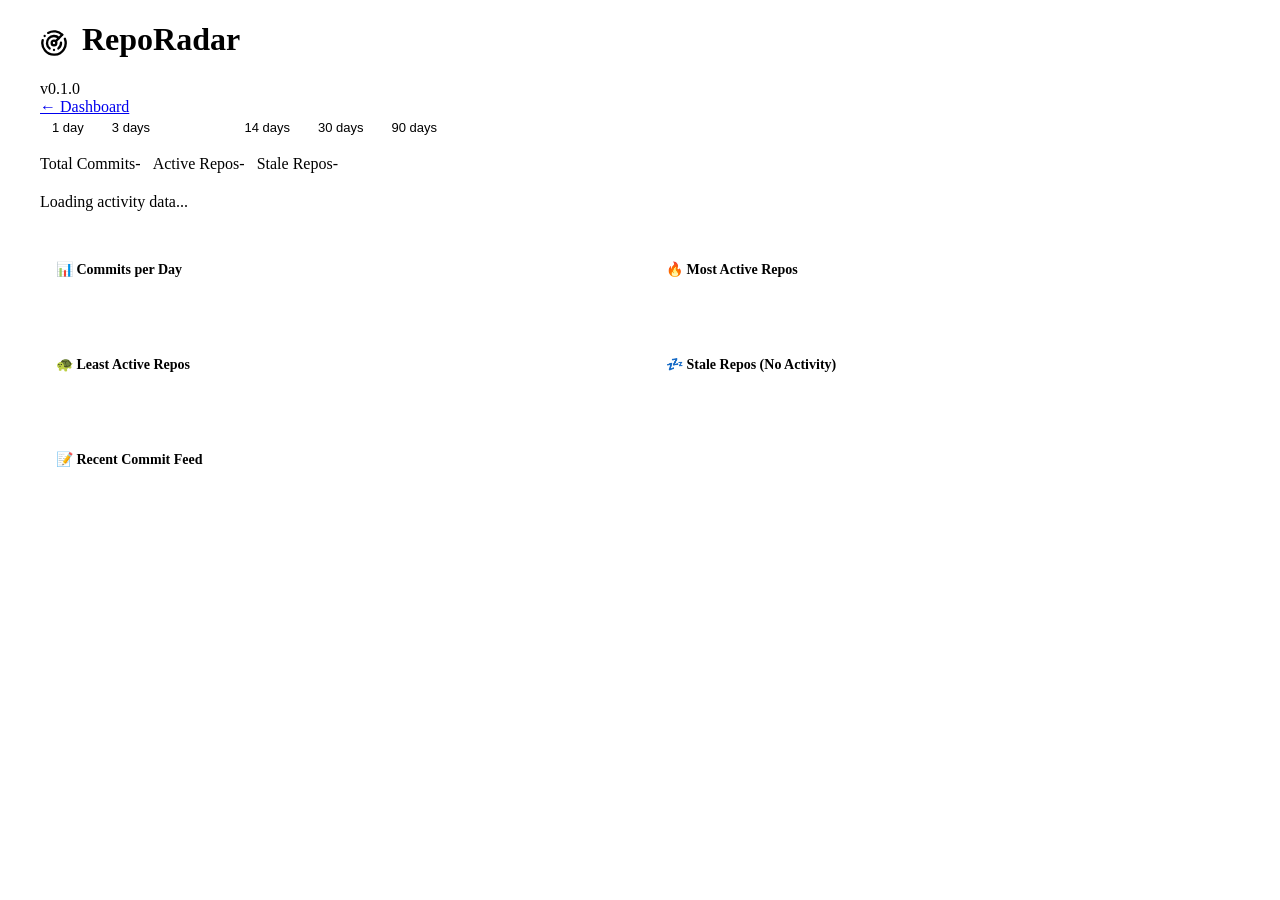
==== static/activity.html @ e06e2224 "feat: polish dashboard and discovery UI" ====
<!DOCTYPE html>
<html lang="en">
<head>
<meta charset="UTF-8">
<meta name="viewport" content="width=device-width, initial-scale=1.0">
<title>Activity — RepoRadar</title>
<link rel="stylesheet" href="/style.css">
<style>
.activity-layout { display: grid; grid-template-columns: 1fr 1fr; gap: 20px; margin-top: 20px; }
@media (max-width: 900px) { .activity-layout { grid-template-columns: 1fr; } }
.card { background: var(--bg-secondary); border: 1px solid var(--border-color); border-radius: 8px; padding: 16px; }
.card h3 { margin-bottom: 12px; font-size: 14px; color: var(--text-secondary); }
.card-full { grid-column: 1 / -1; }
.chart-bar { display: flex; align-items: end; gap: 2px; height: 120px; margin-top: 8px; }
.chart-bar-item { flex: 1; background: var(--accent-blue); border-radius: 2px 2px 0 0; min-height: 2px; position: relative; }
.chart-bar-item:hover { background: var(--accent-cyan); }
.chart-label { font-size: 10px; color: var(--text-muted); text-align: center; margin-top: 4px; }
.chart-value { font-size: 10px; color: var(--text-secondary); text-align: center; }
.repo-row { display: flex; justify-content: space-between; padding: 4px 0; border-bottom: 1px solid var(--border-color); font-size: 13px; }
.repo-count { font-weight: 600; color: var(--accent-blue); }
.commit-feed { max-height: 400px; overflow-y: auto; }
.commit-item { padding: 6px 0; border-bottom: 1px solid var(--border-color); font-size: 13px; }
.commit-repo { color: var(--accent-cyan); font-size: 12px; }
.commit-msg { color: var(--text-primary); }
.commit-meta { color: var(--text-muted); font-size: 12px; }
.summary-cards { display: flex; gap: 12px; margin-bottom: 20px; flex-wrap: wrap; }
.window-select { display: flex; gap: 4px; margin-bottom: 16px; }
.window-btn { padding: 4px 12px; border-radius: 6px; border: 1px solid var(--border-color); background: var(--bg-secondary); color: var(--text-secondary); cursor: pointer; font-size: 13px; }
.window-btn.active { background: var(--accent-blue); color: #fff; border-color: var(--accent-blue); }
</style>
</head>
<body>
<div id="app" style="max-width:1200px;margin:0 auto;padding:0 24px 48px;">
  <header class="header">
    <div class="header-left">
      <h1 class="logo"><svg xmlns="http://www.w3.org/2000/svg" width="28" height="28" viewBox="0 0 24 24" fill="none" stroke="currentColor" stroke-width="2" stroke-linecap="round" stroke-linejoin="round" style="vertical-align:middle;margin-right:6px;"><path d="M19.07 4.93A10 10 0 0 0 6.99 3.34"/><path d="M4 6h.01"/><path d="M2.29 9.62A10 10 0 1 0 21.31 8.35"/><path d="M16.24 7.76A6 6 0 1 0 8.23 16.67"/><path d="M12 18h.01"/><path d="M17.99 11.66A6 6 0 0 1 15.77 16.67"/><circle cx="12" cy="12" r="2"/><path d="m13.41 10.59 5.66-5.66"/></svg> RepoRadar</h1>
      <span class="version">v0.1.0</span>
    </div>
    <div class="header-right">
      <a href="/" class="btn btn-ghost">← Dashboard</a>
    </div>
  </header>


  <div class="window-select" id="window-btns">
    <button class="window-btn" data-days="1">1 day</button>
    <button class="window-btn" data-days="3">3 days</button>
    <button class="window-btn active" data-days="7">7 days</button>
    <button class="window-btn" data-days="14">14 days</button>
    <button class="window-btn" data-days="30">30 days</button>
    <button class="window-btn" data-days="90">90 days</button>
  </div>

  <div class="summary-cards" id="summary-cards">
    <div class="summary-card"><span class="summary-label">Total Commits</span><span class="summary-value" id="sum-total" style="color:var(--accent-blue)">-</span></div>
    <div class="summary-card"><span class="summary-label">Active Repos</span><span class="summary-value" id="sum-active" style="color:var(--accent-green)">-</span></div>
    <div class="summary-card"><span class="summary-label">Stale Repos</span><span class="summary-value" id="sum-stale" style="color:var(--accent-red)">-</span></div>
  </div>

  <div id="loading-state" class="loading-state"><div class="spinner"></div><p>Loading activity data...</p></div>
  <div id="activity-content" class="hidden">
    <div class="activity-layout">
      <div class="card">
        <h3>📊 Commits per Day</h3>
        <div id="chart-container"></div>
      </div>
      <div class="card">
        <h3>🔥 Most Active Repos</h3>
        <div id="most-active"></div>
      </div>
      <div class="card">
        <h3>🐢 Least Active Repos</h3>
        <div id="least-active"></div>
      </div>
      <div class="card">
        <h3>💤 Stale Repos (No Activity)</h3>
        <div id="stale-repos"></div>
      </div>
      <div class="card card-full">
        <h3>📝 Recent Commit Feed</h3>
        <div class="commit-feed" id="commit-feed"></div>
      </div>
    </div>
  </div>
</div>
<script src="/activity.js"></script>
</body>
</html>
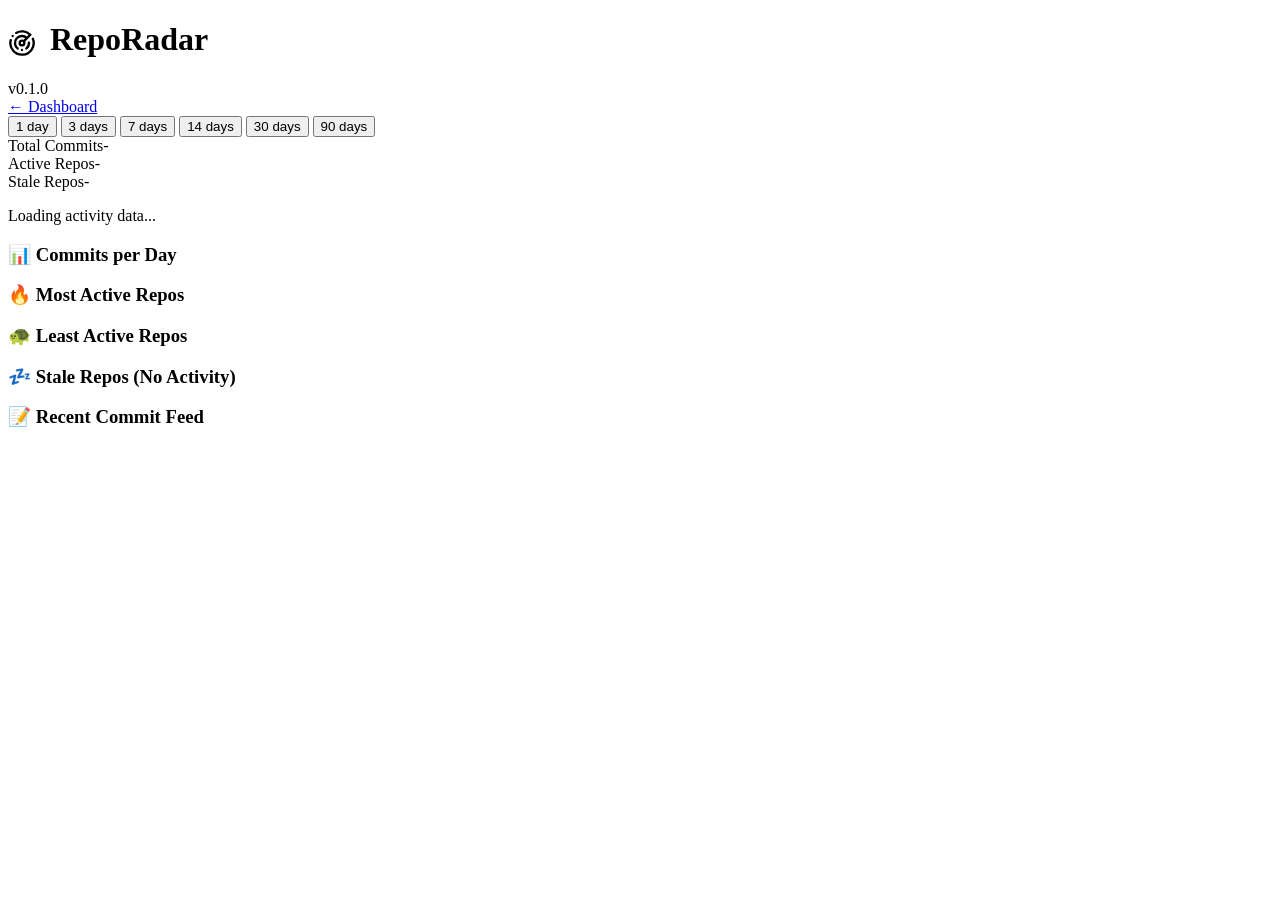
==== commit e2808046: "Polish static dashboard styling" ====
--- a/static/activity.html
+++ b/static/activity.html
@@ -5,32 +5,10 @@
 <meta name="viewport" content="width=device-width, initial-scale=1.0">
 <title>Activity — RepoRadar</title>
 <link rel="stylesheet" href="/style.css">
-<style>
-.activity-layout { display: grid; grid-template-columns: 1fr 1fr; gap: 20px; margin-top: 20px; }
-@media (max-width: 900px) { .activity-layout { grid-template-columns: 1fr; } }
-.card { background: var(--bg-secondary); border: 1px solid var(--border-color); border-radius: 8px; padding: 16px; }
-.card h3 { margin-bottom: 12px; font-size: 14px; color: var(--text-secondary); }
-.card-full { grid-column: 1 / -1; }
-.chart-bar { display: flex; align-items: end; gap: 2px; height: 120px; margin-top: 8px; }
-.chart-bar-item { flex: 1; background: var(--accent-blue); border-radius: 2px 2px 0 0; min-height: 2px; position: relative; }
-.chart-bar-item:hover { background: var(--accent-cyan); }
-.chart-label { font-size: 10px; color: var(--text-muted); text-align: center; margin-top: 4px; }
-.chart-value { font-size: 10px; color: var(--text-secondary); text-align: center; }
-.repo-row { display: flex; justify-content: space-between; padding: 4px 0; border-bottom: 1px solid var(--border-color); font-size: 13px; }
-.repo-count { font-weight: 600; color: var(--accent-blue); }
-.commit-feed { max-height: 400px; overflow-y: auto; }
-.commit-item { padding: 6px 0; border-bottom: 1px solid var(--border-color); font-size: 13px; }
-.commit-repo { color: var(--accent-cyan); font-size: 12px; }
-.commit-msg { color: var(--text-primary); }
-.commit-meta { color: var(--text-muted); font-size: 12px; }
-.summary-cards { display: flex; gap: 12px; margin-bottom: 20px; flex-wrap: wrap; }
-.window-select { display: flex; gap: 4px; margin-bottom: 16px; }
-.window-btn { padding: 4px 12px; border-radius: 6px; border: 1px solid var(--border-color); background: var(--bg-secondary); color: var(--text-secondary); cursor: pointer; font-size: 13px; }
-.window-btn.active { background: var(--accent-blue); color: #fff; border-color: var(--accent-blue); }
-</style>
+
 </head>
 <body>
-<div id="app" style="max-width:1200px;margin:0 auto;padding:0 24px 48px;">
+<div id="app">
   <header class="header">
     <div class="header-left">
       <h1 class="logo"><svg xmlns="http://www.w3.org/2000/svg" width="28" height="28" viewBox="0 0 24 24" fill="none" stroke="currentColor" stroke-width="2" stroke-linecap="round" stroke-linejoin="round" style="vertical-align:middle;margin-right:6px;"><path d="M19.07 4.93A10 10 0 0 0 6.99 3.34"/><path d="M4 6h.01"/><path d="M2.29 9.62A10 10 0 1 0 21.31 8.35"/><path d="M16.24 7.76A6 6 0 1 0 8.23 16.67"/><path d="M12 18h.01"/><path d="M17.99 11.66A6 6 0 0 1 15.77 16.67"/><circle cx="12" cy="12" r="2"/><path d="m13.41 10.59 5.66-5.66"/></svg> RepoRadar</h1>
@@ -52,9 +30,9 @@
   </div>
 
   <div class="summary-cards" id="summary-cards">
-    <div class="summary-card"><span class="summary-label">Total Commits</span><span class="summary-value" id="sum-total" style="color:var(--accent-blue)">-</span></div>
-    <div class="summary-card"><span class="summary-label">Active Repos</span><span class="summary-value" id="sum-active" style="color:var(--accent-green)">-</span></div>
-    <div class="summary-card"><span class="summary-label">Stale Repos</span><span class="summary-value" id="sum-stale" style="color:var(--accent-red)">-</span></div>
+    <div class="summary-card"><span class="summary-label">Total Commits</span><span class="summary-value" id="sum-total">-</span></div>
+    <div class="summary-card"><span class="summary-label">Active Repos</span><span class="summary-value" id="sum-active">-</span></div>
+    <div class="summary-card"><span class="summary-label">Stale Repos</span><span class="summary-value" id="sum-stale">-</span></div>
   </div>
 
   <div id="loading-state" class="loading-state"><div class="spinner"></div><p>Loading activity data...</p></div>
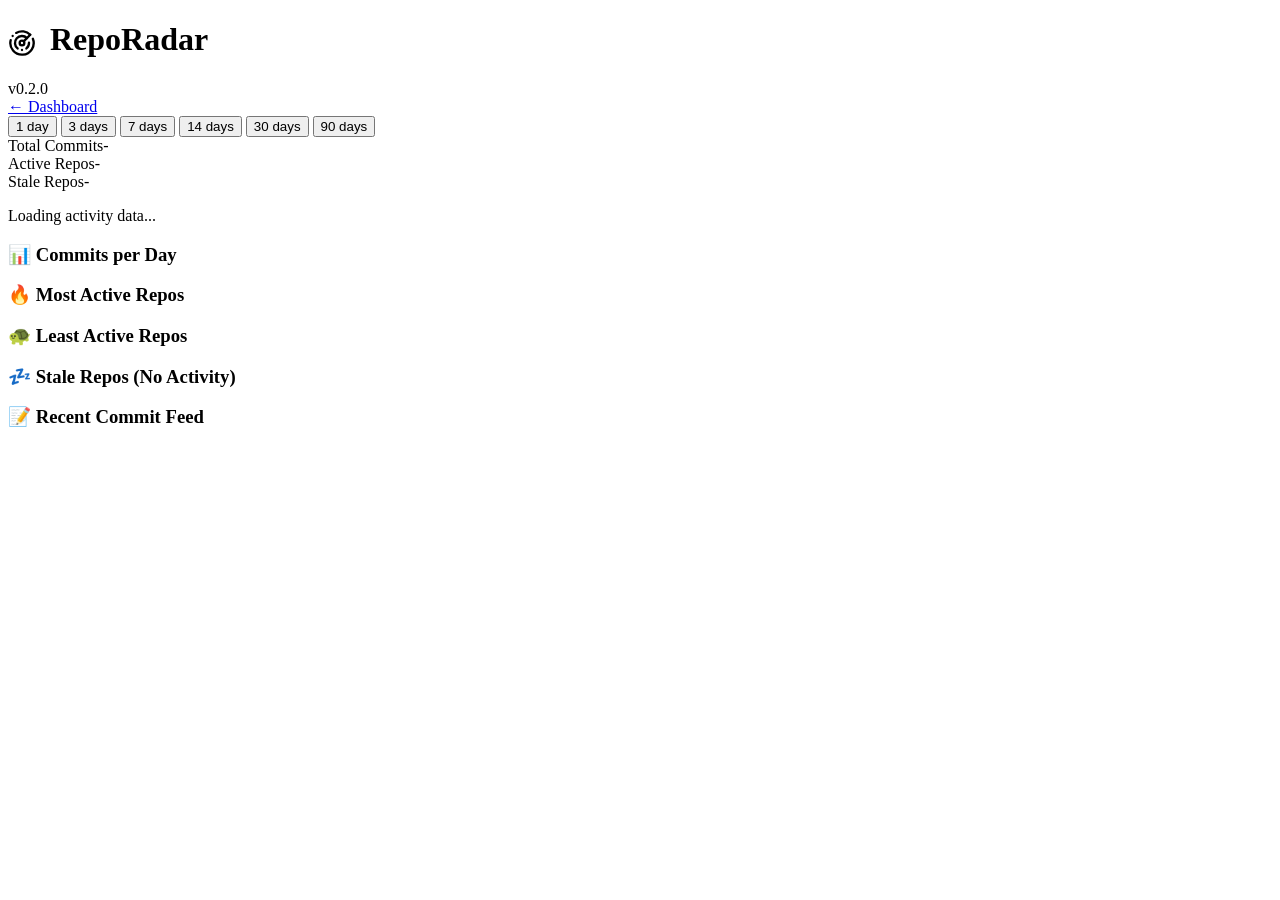
==== commit 68e25101: "Make RepoRadar header logo return home" ====
--- a/static/activity.html
+++ b/static/activity.html
@@ -12,12 +12,24 @@
   <header class="header">
     <div class="header-left">
       <h1 class="logo"><svg xmlns="http://www.w3.org/2000/svg" width="28" height="28" viewBox="0 0 24 24" fill="none" stroke="currentColor" stroke-width="2" stroke-linecap="round" stroke-linejoin="round" style="vertical-align:middle;margin-right:6px;"><path d="M19.07 4.93A10 10 0 0 0 6.99 3.34"/><path d="M4 6h.01"/><path d="M2.29 9.62A10 10 0 1 0 21.31 8.35"/><path d="M16.24 7.76A6 6 0 1 0 8.23 16.67"/><path d="M12 18h.01"/><path d="M17.99 11.66A6 6 0 0 1 15.77 16.67"/><circle cx="12" cy="12" r="2"/><path d="m13.41 10.59 5.66-5.66"/></svg> RepoRadar</h1>
-      <span class="version">v0.1.0</span>
+      <span class="version">v0.2.0</span>
     </div>
     <div class="header-right">
       <a href="/" class="btn btn-ghost">← Dashboard</a>
     </div>
   </header>
+  <script>
+    const logo = document.querySelector('.logo');
+    logo.setAttribute('role', 'link');
+    logo.setAttribute('tabindex', '0');
+    logo.addEventListener('click', () => { window.location.href = '/'; });
+    logo.addEventListener('keydown', (event) => {
+      if (event.key === 'Enter' || event.key === ' ') {
+        event.preventDefault();
+        window.location.href = '/';
+      }
+    });
+  </script>
 
 
   <div class="window-select" id="window-btns">
@@ -63,4 +75,4 @@
 </div>
 <script src="/activity.js"></script>
 </body>
-</html>+</html>
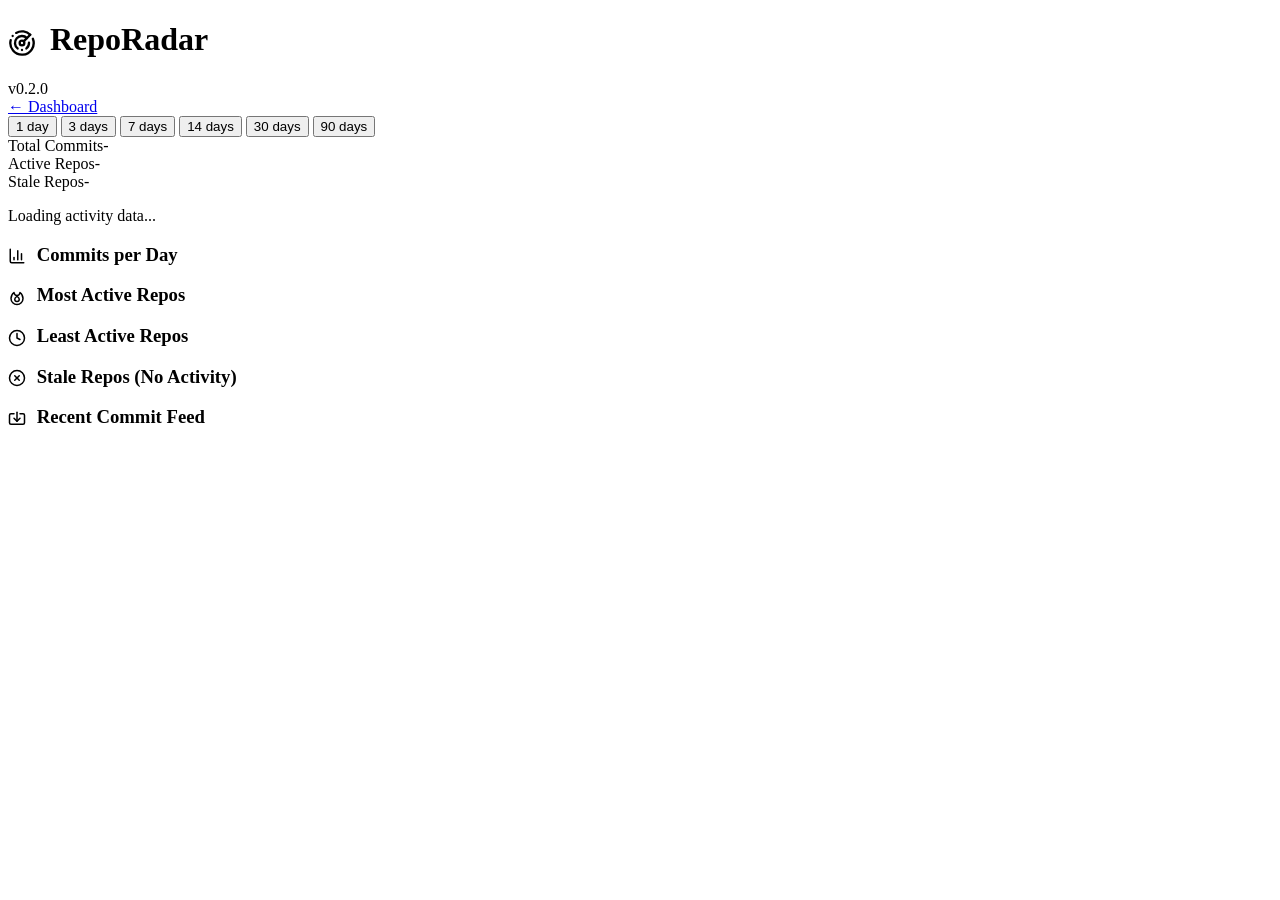
==== commit 39df37ac: "Polish detail typography and icons" ====
--- a/static/activity.html
+++ b/static/activity.html
@@ -51,23 +51,23 @@
   <div id="activity-content" class="hidden">
     <div class="activity-layout">
       <div class="card">
-        <h3>📊 Commits per Day</h3>
+        <h3><svg xmlns="http://www.w3.org/2000/svg" width="18" height="18" viewBox="0 0 24 24" fill="none" stroke="currentColor" stroke-width="2" stroke-linecap="round" stroke-linejoin="round" style="vertical-align:middle;margin-right:6px;"><path d="M3 3v16a2 2 0 0 0 2 2h16"/><path d="M18 17V9"/><path d="M13 17V5"/><path d="M8 17v-3"/></svg> Commits per Day</h3>
         <div id="chart-container"></div>
       </div>
       <div class="card">
-        <h3>🔥 Most Active Repos</h3>
+        <h3><svg xmlns="http://www.w3.org/2000/svg" width="18" height="18" viewBox="0 0 24 24" fill="none" stroke="currentColor" stroke-width="2" stroke-linecap="round" stroke-linejoin="round" style="vertical-align:middle;margin-right:6px;"><path d="M4 14a8 8 0 0 0 16 0c0-5-4-8-4-8s-.5 4-4 4-4-4-4-4-4 3-4 8Z"/><path d="M12 18a3 3 0 0 0 3-3c0-2-3-4-3-4s-3 2-3 4a3 3 0 0 0 3 3Z"/></svg> Most Active Repos</h3>
         <div id="most-active"></div>
       </div>
       <div class="card">
-        <h3>🐢 Least Active Repos</h3>
+        <h3><svg xmlns="http://www.w3.org/2000/svg" width="18" height="18" viewBox="0 0 24 24" fill="none" stroke="currentColor" stroke-width="2" stroke-linecap="round" stroke-linejoin="round" style="vertical-align:middle;margin-right:6px;"><path d="M12 6v6l4 2"/><circle cx="12" cy="12" r="10"/></svg> Least Active Repos</h3>
         <div id="least-active"></div>
       </div>
       <div class="card">
-        <h3>💤 Stale Repos (No Activity)</h3>
+        <h3><svg xmlns="http://www.w3.org/2000/svg" width="18" height="18" viewBox="0 0 24 24" fill="none" stroke="currentColor" stroke-width="2" stroke-linecap="round" stroke-linejoin="round" style="vertical-align:middle;margin-right:6px;"><circle cx="12" cy="12" r="10"/><path d="m15 9-6 6"/><path d="m9 9 6 6"/></svg> Stale Repos (No Activity)</h3>
         <div id="stale-repos"></div>
       </div>
       <div class="card card-full">
-        <h3>📝 Recent Commit Feed</h3>
+        <h3><svg xmlns="http://www.w3.org/2000/svg" width="18" height="18" viewBox="0 0 24 24" fill="none" stroke="currentColor" stroke-width="2" stroke-linecap="round" stroke-linejoin="round" style="vertical-align:middle;margin-right:6px;"><path d="M12 3v12"/><path d="m8 11 4 4 4-4"/><path d="M8 5H4a2 2 0 0 0-2 2v10a2 2 0 0 0 2 2h16a2 2 0 0 0 2-2V7a2 2 0 0 0-2-2h-4"/></svg> Recent Commit Feed</h3>
         <div class="commit-feed" id="commit-feed"></div>
       </div>
     </div>
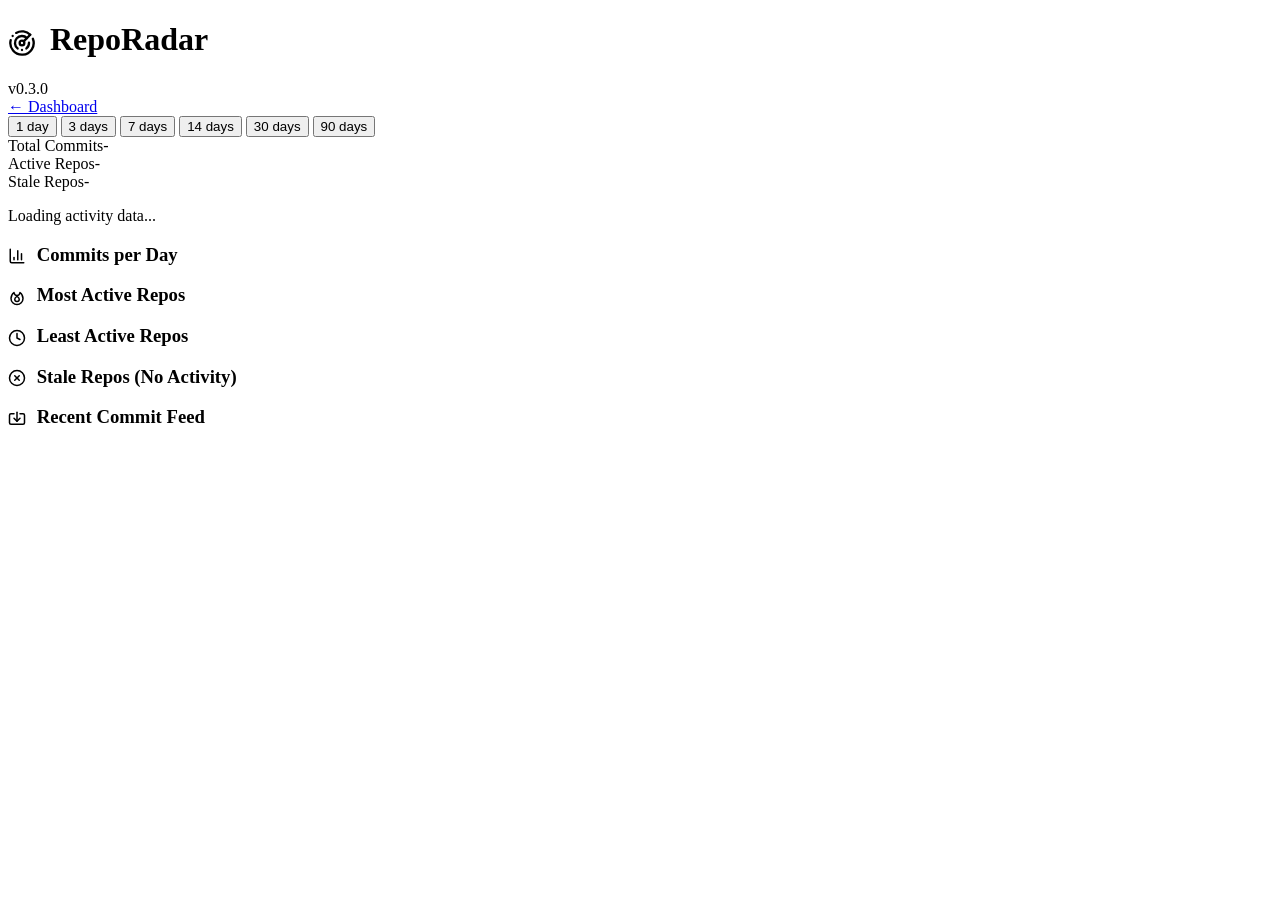
==== commit 8f5a973d: "Fix v0.3.0 frontend version labels" ====
--- a/static/activity.html
+++ b/static/activity.html
@@ -12,7 +12,7 @@
   <header class="header">
     <div class="header-left">
       <h1 class="logo"><svg xmlns="http://www.w3.org/2000/svg" width="28" height="28" viewBox="0 0 24 24" fill="none" stroke="currentColor" stroke-width="2" stroke-linecap="round" stroke-linejoin="round" style="vertical-align:middle;margin-right:6px;"><path d="M19.07 4.93A10 10 0 0 0 6.99 3.34"/><path d="M4 6h.01"/><path d="M2.29 9.62A10 10 0 1 0 21.31 8.35"/><path d="M16.24 7.76A6 6 0 1 0 8.23 16.67"/><path d="M12 18h.01"/><path d="M17.99 11.66A6 6 0 0 1 15.77 16.67"/><circle cx="12" cy="12" r="2"/><path d="m13.41 10.59 5.66-5.66"/></svg> RepoRadar</h1>
-      <span class="version">v0.2.0</span>
+      <span class="version">v0.3.0</span>
     </div>
     <div class="header-right">
       <a href="/" class="btn btn-ghost">← Dashboard</a>
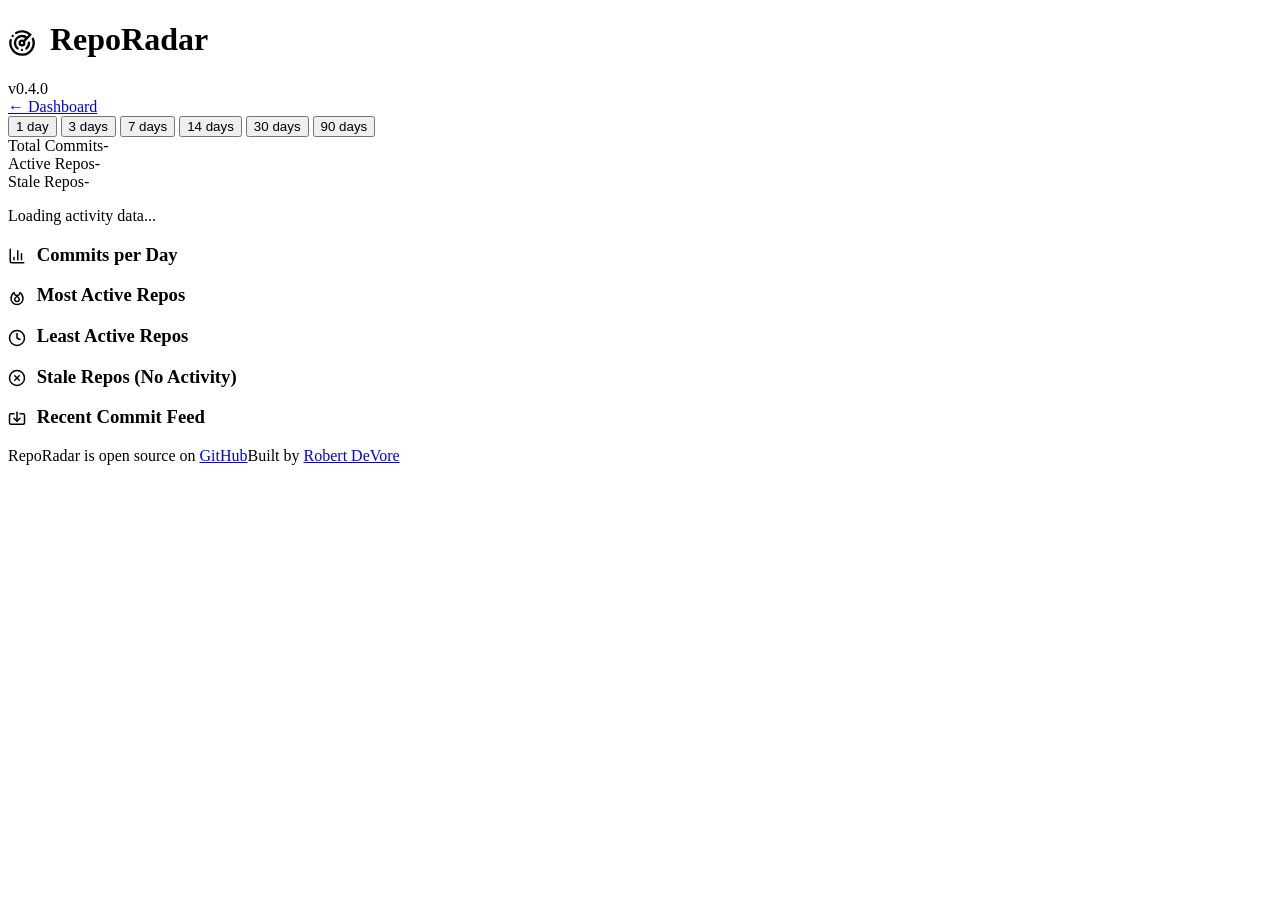
==== commit 992c55fe: "Polish repository workflow modals and footer" ====
--- a/static/activity.html
+++ b/static/activity.html
@@ -12,7 +12,7 @@
   <header class="header">
     <div class="header-left">
       <h1 class="logo"><svg xmlns="http://www.w3.org/2000/svg" width="28" height="28" viewBox="0 0 24 24" fill="none" stroke="currentColor" stroke-width="2" stroke-linecap="round" stroke-linejoin="round" style="vertical-align:middle;margin-right:6px;"><path d="M19.07 4.93A10 10 0 0 0 6.99 3.34"/><path d="M4 6h.01"/><path d="M2.29 9.62A10 10 0 1 0 21.31 8.35"/><path d="M16.24 7.76A6 6 0 1 0 8.23 16.67"/><path d="M12 18h.01"/><path d="M17.99 11.66A6 6 0 0 1 15.77 16.67"/><circle cx="12" cy="12" r="2"/><path d="m13.41 10.59 5.66-5.66"/></svg> RepoRadar</h1>
-      <span class="version">v0.3.0</span>
+      <span class="version">v0.4.0</span>
     </div>
     <div class="header-right">
       <a href="/" class="btn btn-ghost">← Dashboard</a>
@@ -72,6 +72,7 @@
       </div>
     </div>
   </div>
+  <footer class="site-footer"><span>RepoRadar is open source on <a href="https://github.com/robertdevore/reporadar" target="_blank" rel="noopener">GitHub</a></span><span>Built by <a href="https://robertdevore.com" target="_blank" rel="noopener">Robert DeVore</a></span></footer>
 </div>
 <script src="/activity.js"></script>
 </body>
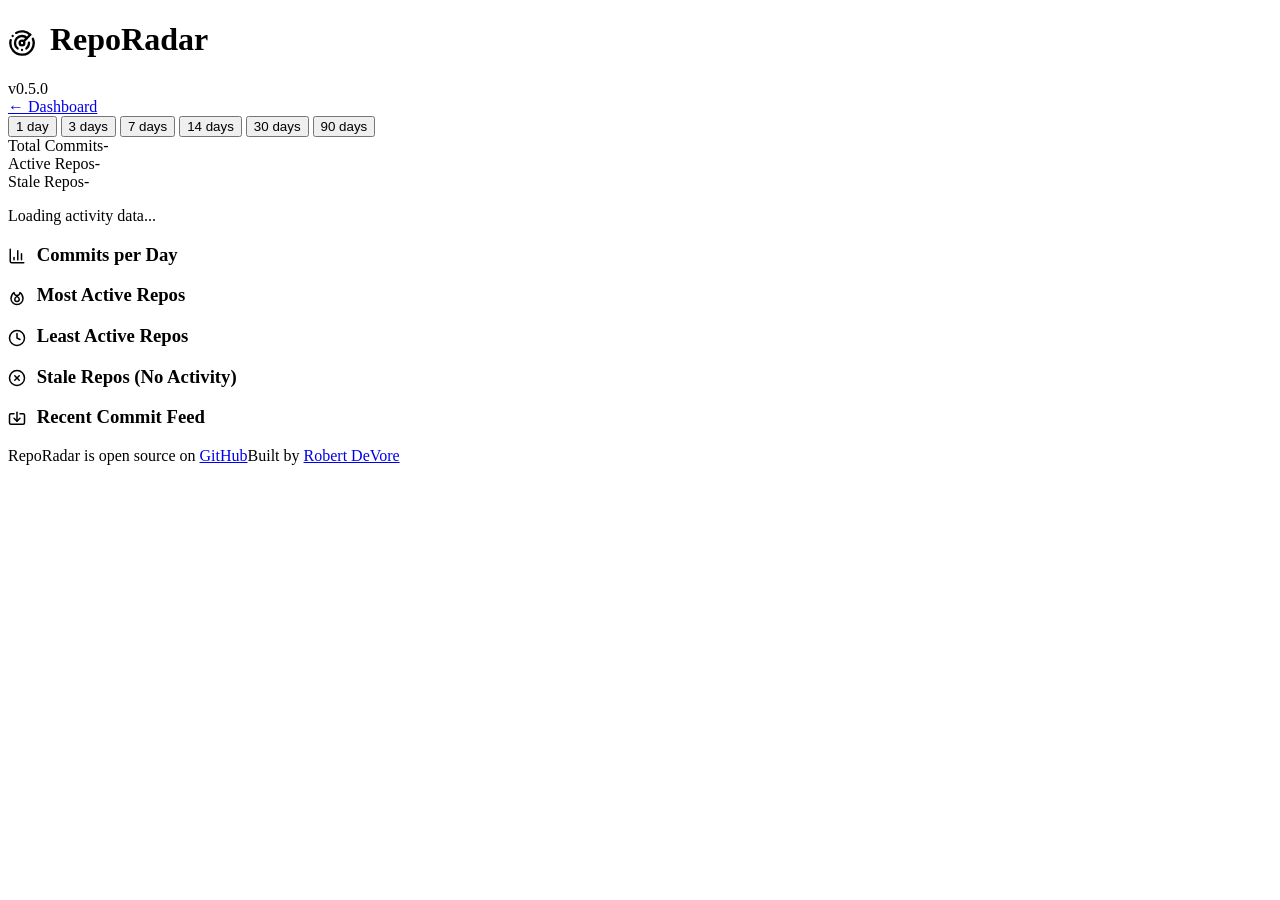
==== commit 537541ca: "chore: prepare RepoRadar v0.5.0 release" ====
--- a/static/activity.html
+++ b/static/activity.html
@@ -12,7 +12,7 @@
   <header class="header">
     <div class="header-left">
       <h1 class="logo"><svg xmlns="http://www.w3.org/2000/svg" width="28" height="28" viewBox="0 0 24 24" fill="none" stroke="currentColor" stroke-width="2" stroke-linecap="round" stroke-linejoin="round" style="vertical-align:middle;margin-right:6px;"><path d="M19.07 4.93A10 10 0 0 0 6.99 3.34"/><path d="M4 6h.01"/><path d="M2.29 9.62A10 10 0 1 0 21.31 8.35"/><path d="M16.24 7.76A6 6 0 1 0 8.23 16.67"/><path d="M12 18h.01"/><path d="M17.99 11.66A6 6 0 0 1 15.77 16.67"/><circle cx="12" cy="12" r="2"/><path d="m13.41 10.59 5.66-5.66"/></svg> RepoRadar</h1>
-      <span class="version">v0.4.0</span>
+      <span class="version">v0.5.0</span>
     </div>
     <div class="header-right">
       <a href="/" class="btn btn-ghost">← Dashboard</a>
@@ -48,6 +48,7 @@
   </div>
 
   <div id="loading-state" class="loading-state"><div class="spinner"></div><p>Loading activity data...</p></div>
+  <p id="history-warning" class="hidden" role="status"></p>
   <div id="activity-content" class="hidden">
     <div class="activity-layout">
       <div class="card">
